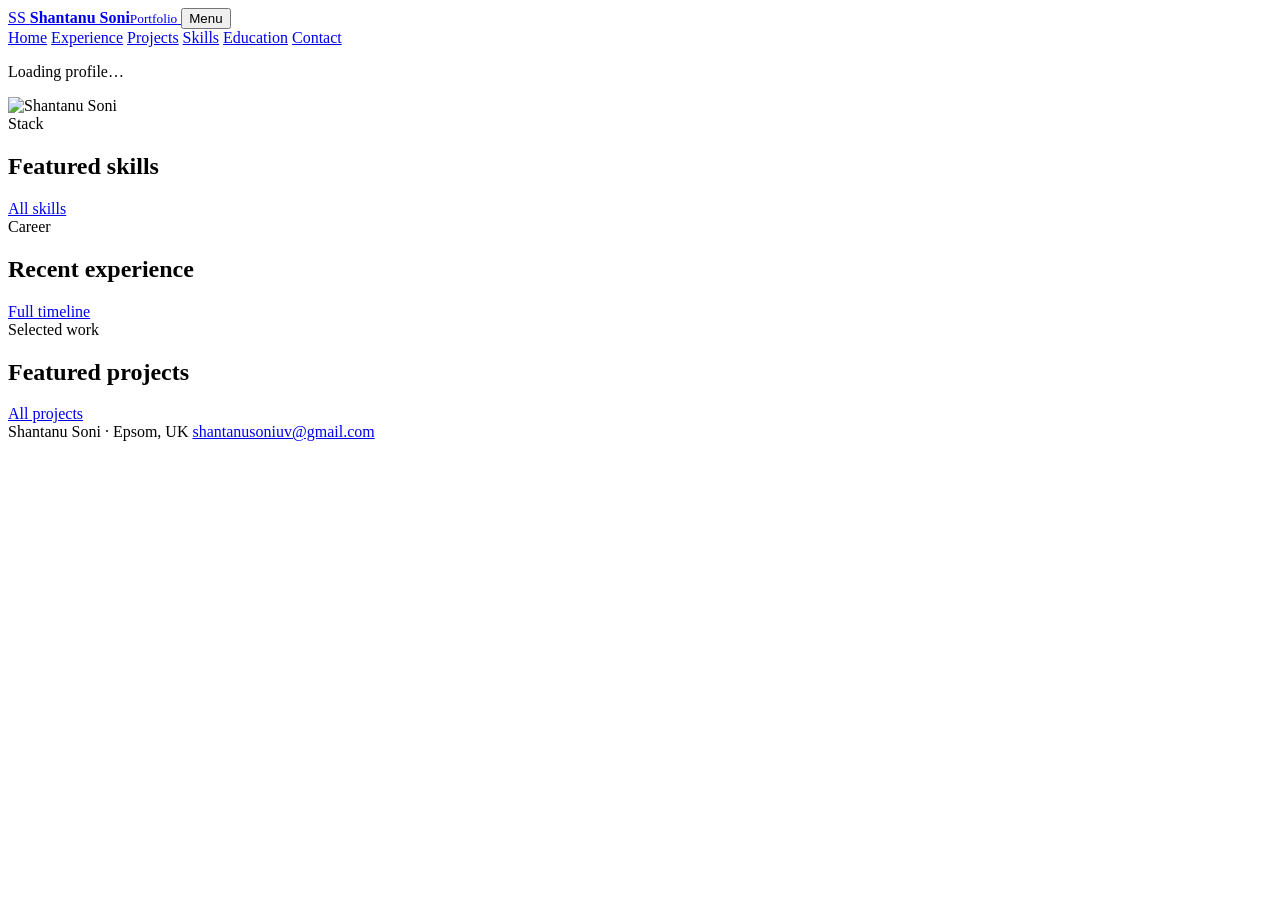
==== frontend/index.html @ af71622b "Add the full-stack portfolio and Render Blueprint so this GitHub repo can deploy to production. Co-a" ====
<!DOCTYPE html>
<html lang="en-GB">
<head>
  <meta charset="UTF-8" />
  <meta name="viewport" content="width=device-width, initial-scale=1.0" />
  <title>Shantanu Soni — Data Scientist & AI Engineer</title>
  <link rel="preconnect" href="https://fonts.googleapis.com" />
  <link rel="preconnect" href="https://fonts.gstatic.com" crossorigin />
  <link href="https://fonts.googleapis.com/css2?family=Fraunces:opsz,wght@9..144,500;9..144,650&family=Outfit:wght@400;500;600;700&display=swap" rel="stylesheet" />
  <link rel="stylesheet" href="/static/css/styles.css" />
</head>
<body>
  <header class="site-header">
    <div class="container header-inner">
      <a class="brand" href="/">
        <span class="brand-mark">SS</span>
        <span class="brand-copy"><strong>Shantanu Soni</strong><small>Portfolio</small></span>
      </a>
      <button class="nav-toggle" type="button" data-nav-toggle>Menu</button>
      <nav class="site-nav" data-nav>
        <a href="/">Home</a>
        <a href="/experience">Experience</a>
        <a href="/projects">Projects</a>
        <a href="/skills">Skills</a>
        <a href="/education">Education</a>
        <a href="/contact">Contact</a>
      </nav>
    </div>
  </header>

  <section class="hero">
    <div class="container hero-grid">
      <div data-hero>
        <p class="loading">Loading profile…</p>
      </div>
      <div class="portrait-wrap">
        <div class="portrait">
          <img data-photo src="/static/assets/headshot.jpg" alt="Shantanu Soni" />
        </div>
      </div>
    </div>
  </section>

  <div class="container">
    <div class="stats" data-stats></div>
  </div>

  <section class="section">
    <div class="container">
      <div class="section-head">
        <div>
          <span class="eyebrow">Stack</span>
          <h2 class="section-title">Featured skills</h2>
        </div>
        <a class="btn btn-ghost" href="/skills">All skills</a>
      </div>
      <div class="chip-row" data-featured-skills></div>
    </div>
  </section>

  <section class="section">
    <div class="container">
      <div class="section-head">
        <div>
          <span class="eyebrow">Career</span>
          <h2 class="section-title">Recent experience</h2>
        </div>
        <a class="btn btn-ghost" href="/experience">Full timeline</a>
      </div>
      <div class="timeline" data-latest-experience></div>
    </div>
  </section>

  <section class="section">
    <div class="container">
      <div class="section-head">
        <div>
          <span class="eyebrow">Selected work</span>
          <h2 class="section-title">Featured projects</h2>
        </div>
        <a class="btn btn-ghost" href="/projects">All projects</a>
      </div>
      <div class="grid-2" data-featured-projects></div>
    </div>
  </section>

  <footer class="site-footer">
    <div class="container footer-inner">
      <span>Shantanu Soni · Epsom, UK</span>
      <a href="mailto:shantanusoniuv@gmail.com">shantanusoniuv@gmail.com</a>
    </div>
  </footer>

  <script src="/static/js/app.js"></script>
  <script src="/static/js/home.js"></script>
</body>
</html>
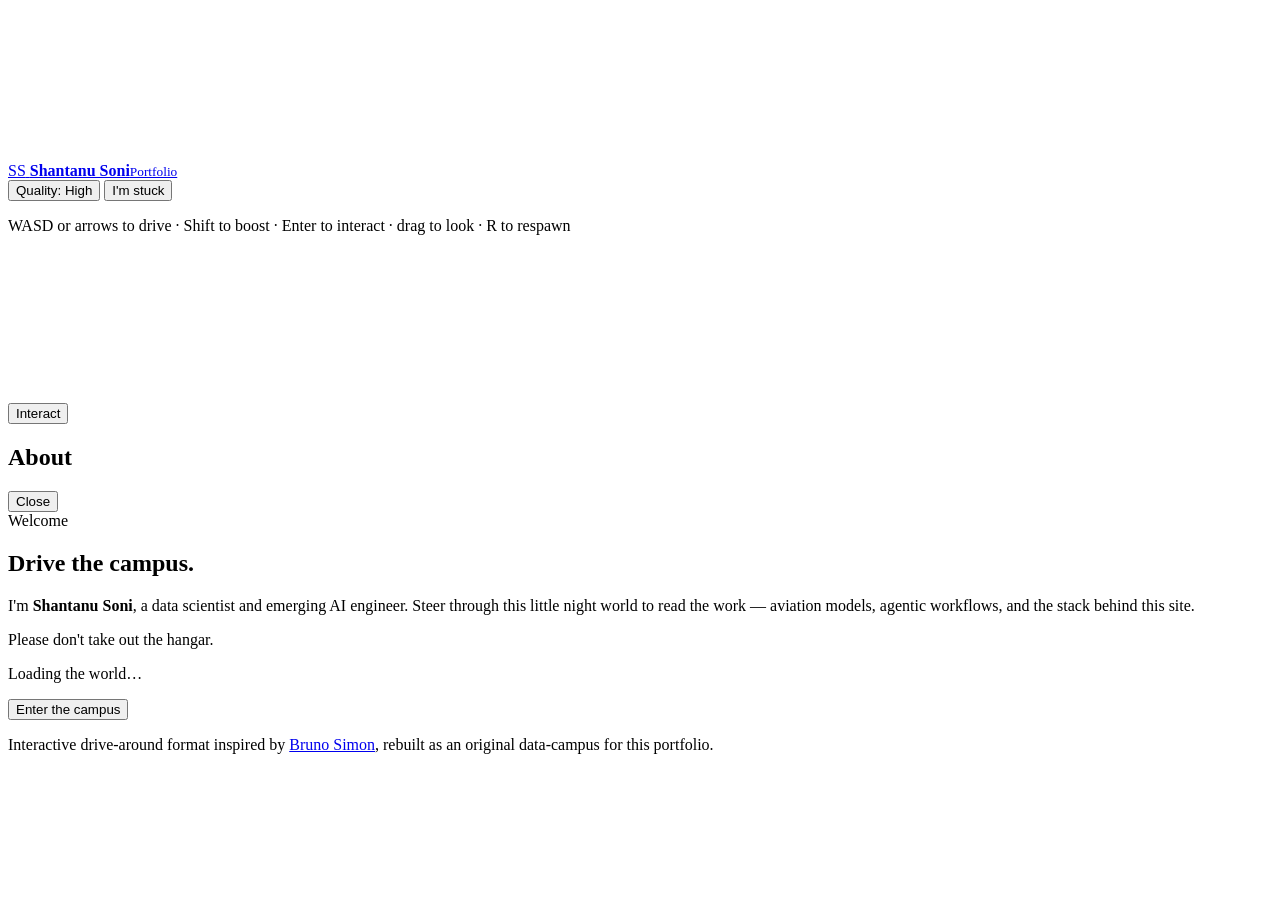
==== commit c4cdeb91: "Restructuring" ====
--- a/frontend/index.html
+++ b/frontend/index.html
@@ -8,90 +8,56 @@
   <link rel="preconnect" href="https://fonts.gstatic.com" crossorigin />
   <link href="https://fonts.googleapis.com/css2?family=Fraunces:opsz,wght@9..144,500;9..144,650&family=Outfit:wght@400;500;600;700&display=swap" rel="stylesheet" />
   <link rel="stylesheet" href="/static/css/styles.css" />
+  <link rel="stylesheet" href="/static/css/world.css" />
+  <script type="importmap">
+    {
+      "imports": {
+        "three": "https://cdn.jsdelivr.net/npm/three@0.170.0/build/three.module.js"
+      }
+    }
+  </script>
 </head>
-<body>
-  <header class="site-header">
-    <div class="container header-inner">
-      <a class="brand" href="/">
+<body class="world">
+  <canvas class="world-canvas" data-canvas></canvas>
+
+  <div class="hud">
+    <div class="hud-top">
+      <a class="brand brand-world" href="/">
         <span class="brand-mark">SS</span>
         <span class="brand-copy"><strong>Shantanu Soni</strong><small>Portfolio</small></span>
       </a>
-      <button class="nav-toggle" type="button" data-nav-toggle>Menu</button>
-      <nav class="site-nav" data-nav>
-        <a href="/">Home</a>
-        <a href="/experience">Experience</a>
-        <a href="/projects">Projects</a>
-        <a href="/skills">Skills</a>
-        <a href="/education">Education</a>
-        <a href="/contact">Contact</a>
-      </nav>
+      <div class="hud-actions">
+        <button class="btn" type="button" data-quality>Quality: High</button>
+        <button class="btn" type="button" data-respawn>I'm stuck</button>
+      </div>
     </div>
-  </header>
+    <div class="prompt is-hidden" data-prompt></div>
+    <p class="help">WASD or arrows to drive · Shift to boost · Enter to interact · drag to look · R to respawn</p>
+    <canvas class="minimap" width="148" height="148" data-minimap></canvas>
+    <div class="stick" data-stick><div class="stick-knob" data-stick-knob></div></div>
+    <button class="btn btn-primary interact-btn" type="button" data-interact>Interact</button>
+  </div>
 
-  <section class="hero">
-    <div class="container hero-grid">
-      <div data-hero>
-        <p class="loading">Loading profile…</p>
-      </div>
-      <div class="portrait-wrap">
-        <div class="portrait">
-          <img data-photo src="/static/assets/headshot.jpg" alt="Shantanu Soni" />
-        </div>
-      </div>
+  <aside class="panel" data-panel>
+    <div class="panel-head">
+      <h2 data-panel-title>About</h2>
+      <button class="btn btn-ghost" type="button" data-close-panel>Close</button>
+    </div>
+    <div class="panel-body" data-panel-body></div>
+  </aside>
+
+  <section class="intro" data-intro>
+    <div class="intro-card">
+      <span class="eyebrow">Welcome</span>
+      <h1>Drive the campus.</h1>
+      <p>I'm <strong>Shantanu Soni</strong>, a data scientist and emerging AI engineer. Steer through this little night world to read the work — aviation models, agentic workflows, and the stack behind this site.</p>
+      <p>Please don't take out the hangar.</p>
+      <p class="muted" data-load-status>Loading the world…</p>
+      <button class="btn btn-primary" type="button" data-enter>Enter the campus</button>
+      <p class="credit">Interactive drive-around format inspired by <a href="https://bruno-simon.com/" target="_blank" rel="noreferrer">Bruno Simon</a>, rebuilt as an original data-campus for this portfolio.</p>
     </div>
   </section>
 
-  <div class="container">
-    <div class="stats" data-stats></div>
-  </div>
-
-  <section class="section">
-    <div class="container">
-      <div class="section-head">
-        <div>
-          <span class="eyebrow">Stack</span>
-          <h2 class="section-title">Featured skills</h2>
-        </div>
-        <a class="btn btn-ghost" href="/skills">All skills</a>
-      </div>
-      <div class="chip-row" data-featured-skills></div>
-    </div>
-  </section>
-
-  <section class="section">
-    <div class="container">
-      <div class="section-head">
-        <div>
-          <span class="eyebrow">Career</span>
-          <h2 class="section-title">Recent experience</h2>
-        </div>
-        <a class="btn btn-ghost" href="/experience">Full timeline</a>
-      </div>
-      <div class="timeline" data-latest-experience></div>
-    </div>
-  </section>
-
-  <section class="section">
-    <div class="container">
-      <div class="section-head">
-        <div>
-          <span class="eyebrow">Selected work</span>
-          <h2 class="section-title">Featured projects</h2>
-        </div>
-        <a class="btn btn-ghost" href="/projects">All projects</a>
-      </div>
-      <div class="grid-2" data-featured-projects></div>
-    </div>
-  </section>
-
-  <footer class="site-footer">
-    <div class="container footer-inner">
-      <span>Shantanu Soni · Epsom, UK</span>
-      <a href="mailto:shantanusoniuv@gmail.com">shantanusoniuv@gmail.com</a>
-    </div>
-  </footer>
-
-  <script src="/static/js/app.js"></script>
-  <script src="/static/js/home.js"></script>
+  <script type="module" src="/static/js/world.js"></script>
 </body>
 </html>
